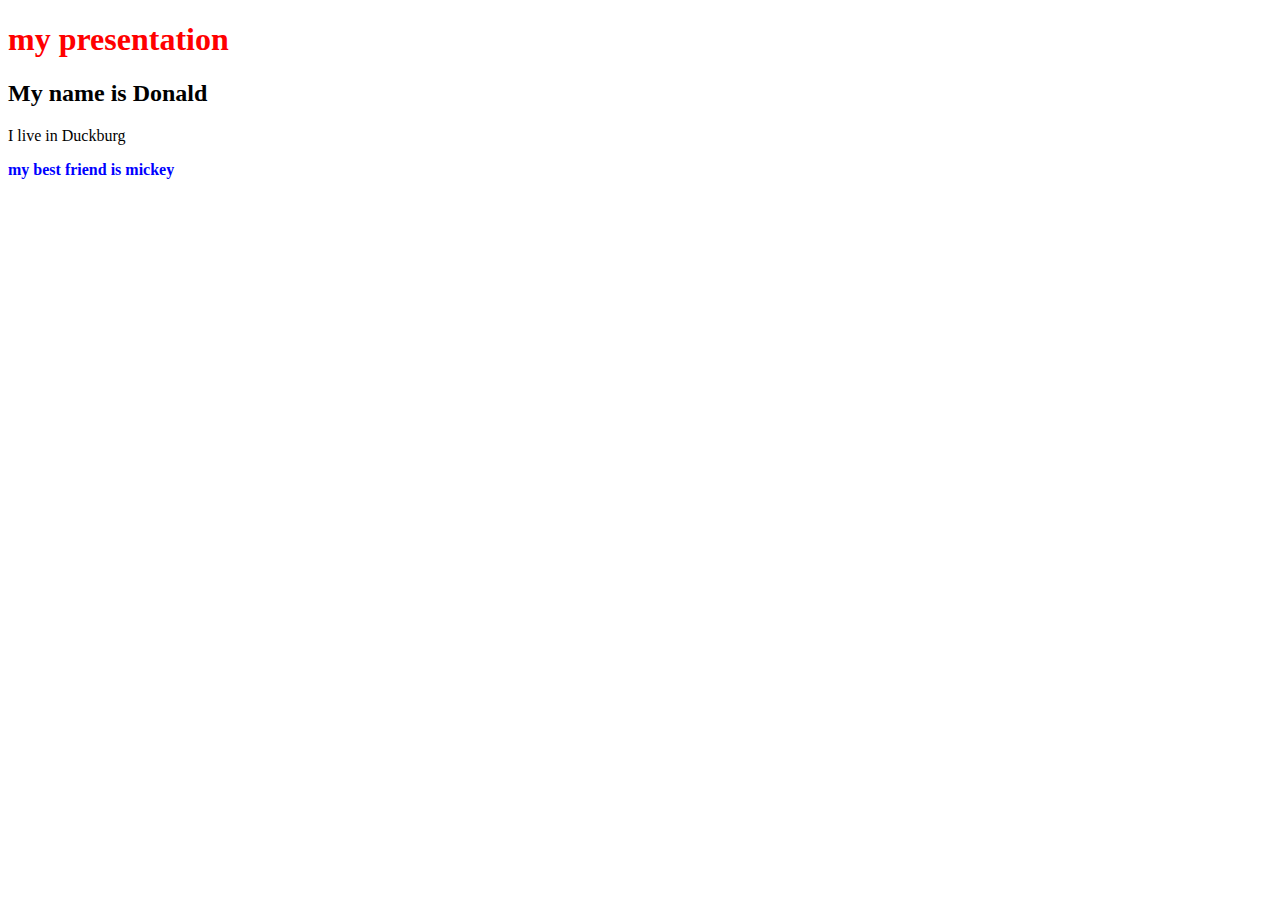
==== index.html @ 12204104 "Add: taller 7" ====
<!DOCTYPE html>
<html lang="en">
<head>
    <meta charset="UTF-8">
    <meta http-equiv="X-UA-Compatible" content="IE=edge">
    <meta name="viewport" content="width=device-width, initial-scale=1.0">
    <title>Taller 7 JavaScript</title>
</head>
<body>
    
    <div>
        <h2>My name is Donald</h2>
        <p>I live in Duckburg</p>
    </div>    

    <script src="./js/app.js"></script>

</body>
</html>
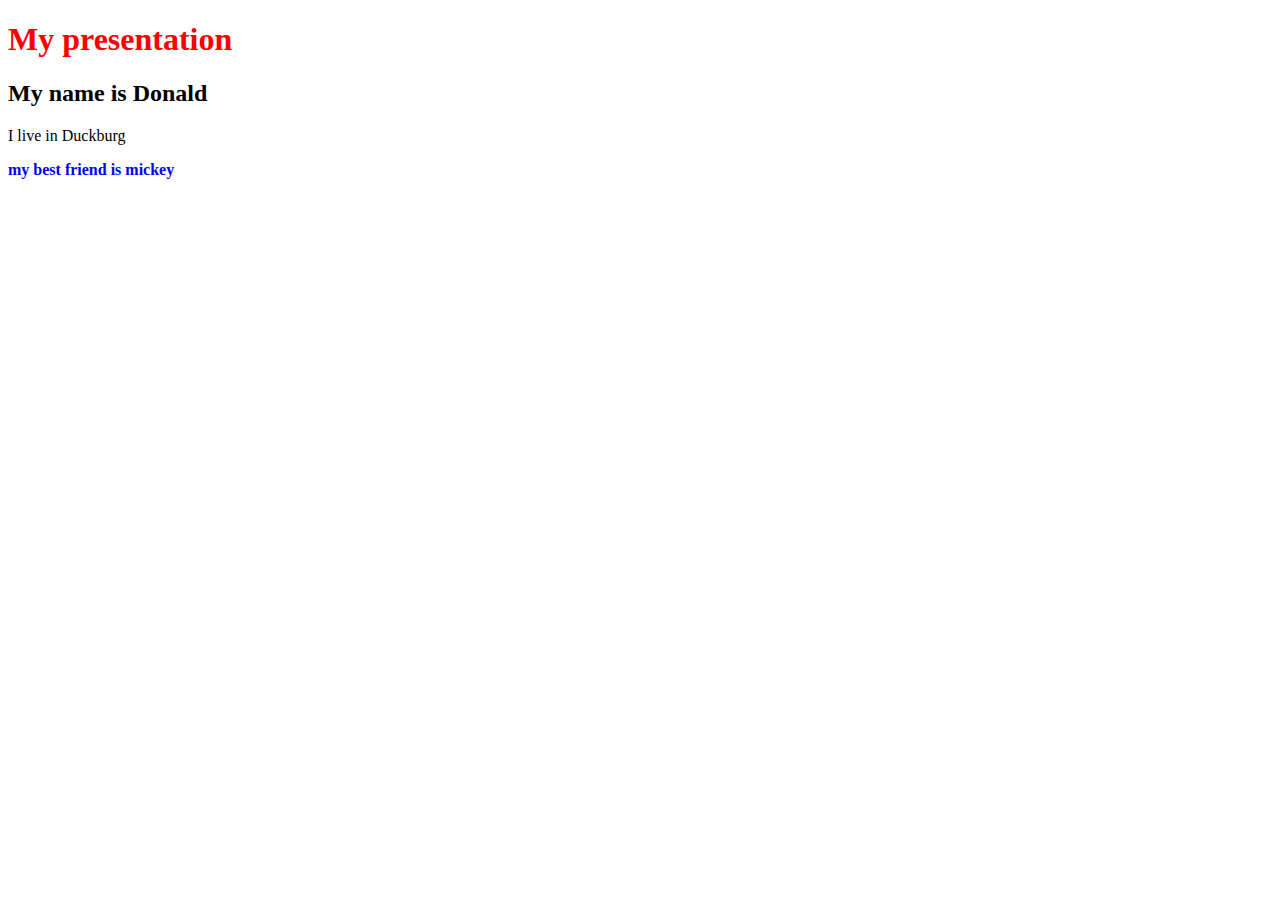
==== commit 8016c297: "add: taller 5" ====
--- a/index.html
+++ b/index.html
@@ -13,7 +13,21 @@
         <p>I live in Duckburg</p>
     </div>    
 
-    <script src="./js/app.js"></script>
+    <script>
+        const h1 = document.createElement("h1");
+        h1.innerText = "My presentation";
+        h1.style.color = 'red';
+
+        const div = document.querySelector("div");
+        div.insertAdjacentElement('beforebegin', h1);
+
+        const p = document.createElement('p');
+        p.innerText = 'my best friend is mickey';
+        p.style.fontWeight = 'bold';
+        p.style.color = 'blue';
+
+        div.insertAdjacentElement('beforeend', p);
+    </script>
 
 </body>
 </html>